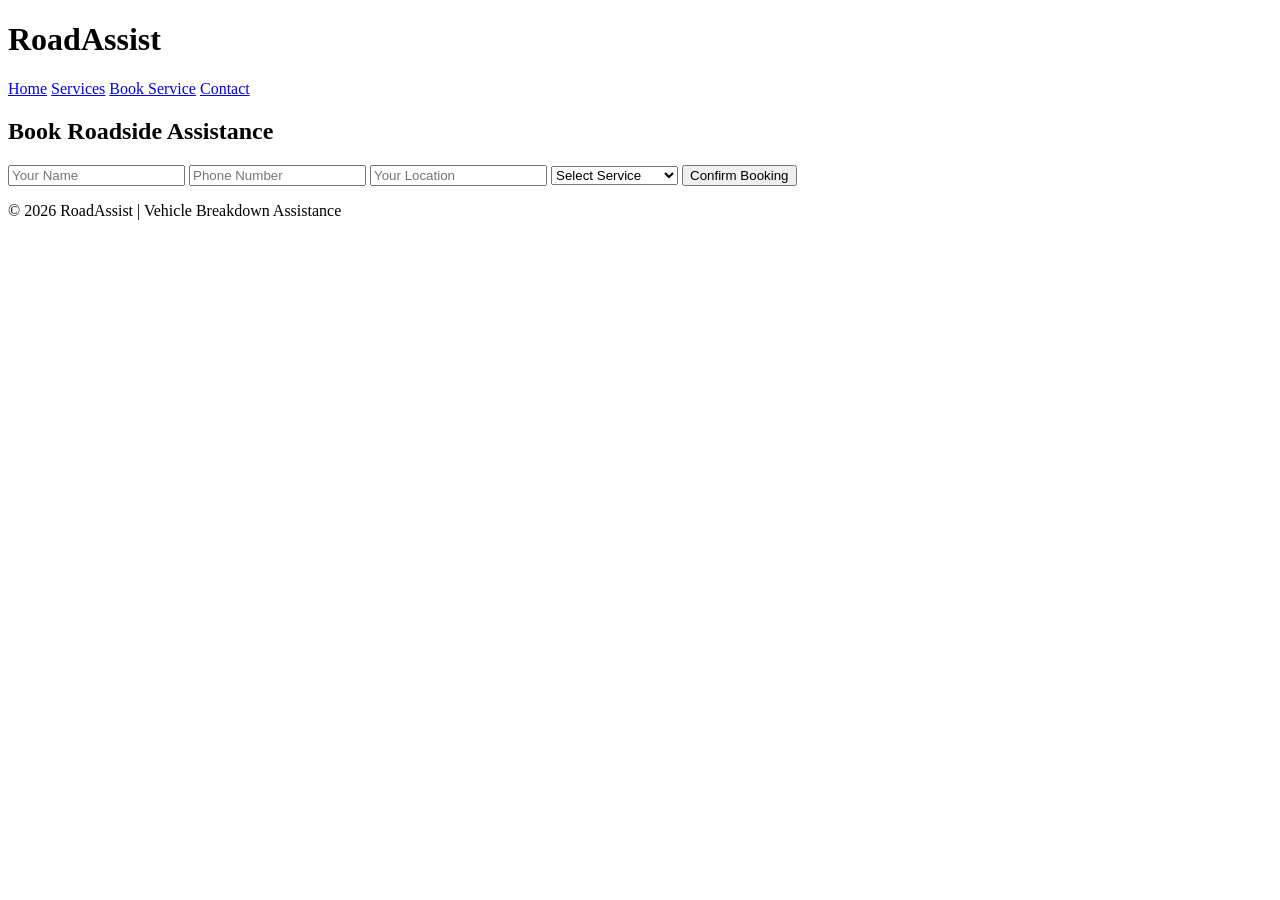
==== booking.html @ ad4aa3b8 "Add files via upload" ====
<!DOCTYPE html>
<html lang="en">

<head>
<meta charset="UTF-8">
<meta name="viewport" content="width=device-width, initial-scale=1.0">

<title>Book Service - RoadAssist</title>

<link rel="stylesheet" href="css/style.css">
</head>

<body>

<header>

<h1 class="logo">RoadAssist</h1>

<nav>
<a href="index.html">Home</a>
<a href="#">Services</a>
<a href="booking.html">Book Service</a>
<a href="#">Contact</a>
</nav>

</header>


<section class="services">

<h2>Book Roadside Assistance</h2>

<form class="booking-form">

<input type="text" placeholder="Your Name" required>

<input type="tel" placeholder="Phone Number" required>

<input type="text" placeholder="Your Location" required>

<select required>

<option value="">Select Service</option>
<option>Car Towing</option>
<option>Battery Jumpstart</option>
<option>Fuel Delivery</option>
<option>Vehicle Repair</option>

</select>

<button class="main-btn">Confirm Booking</button>

</form>

</section>


<footer>

<p>© 2026 RoadAssist | Vehicle Breakdown Assistance</p>

</footer>
<script src="js/script.js"></script>

</body>

</html>
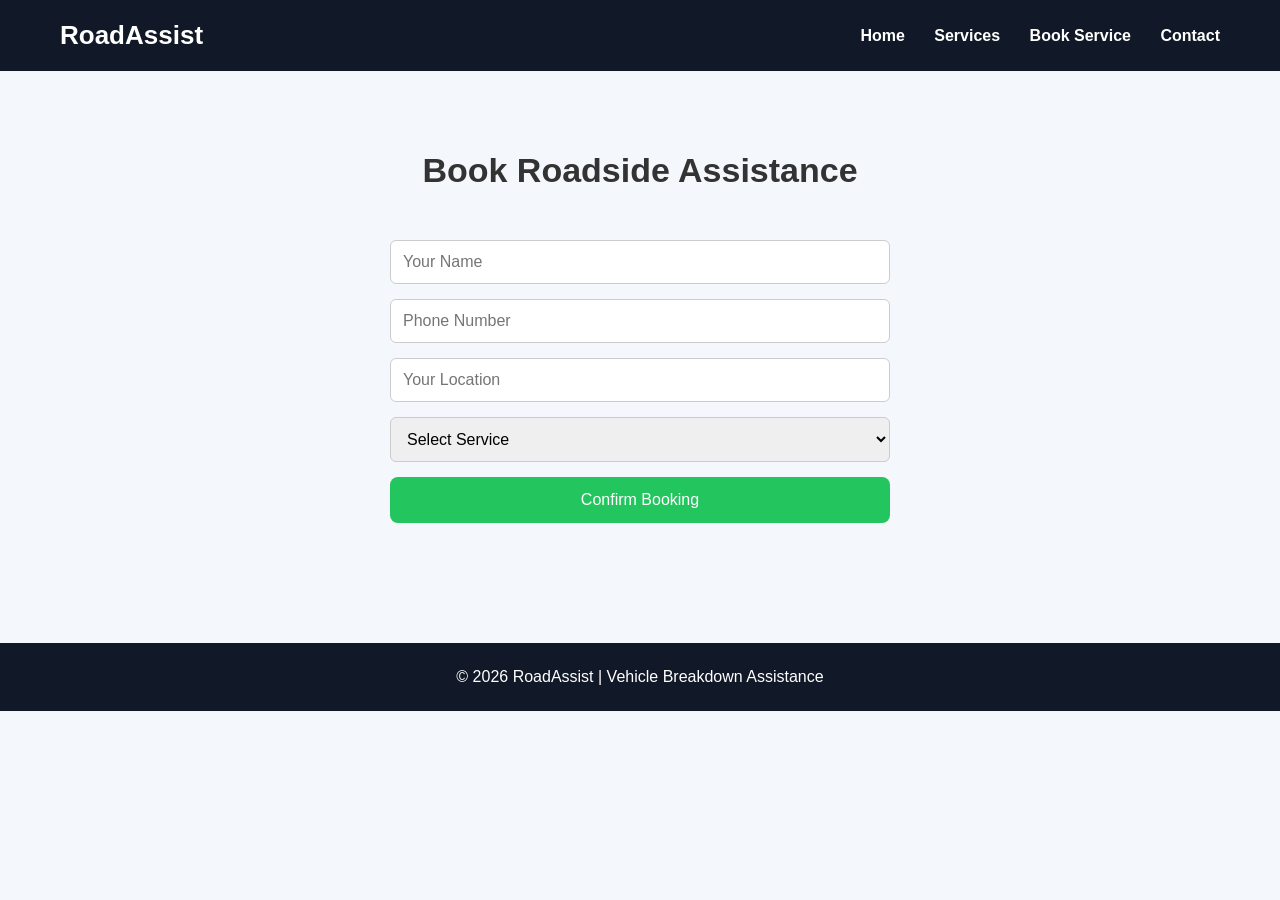
==== commit 2d566d5b: "Add files via upload" ====
--- a/booking.html
+++ b/booking.html
@@ -7,7 +7,7 @@
 
 <title>Book Service - RoadAssist</title>
 
-<link rel="stylesheet" href="css/style.css">
+<link rel="stylesheet" href="style.css">
 </head>
 
 <body>
--- a/style.css
+++ b/style.css
@@ -0,0 +1,241 @@
+/* GLOBAL RESET */
+
+*{
+margin:0;
+padding:0;
+box-sizing:border-box;
+font-family:Arial, sans-serif;
+}
+
+html{
+scroll-behavior:smooth;
+}
+
+body{
+background:#f4f7fb;
+color:#333;
+}
+
+
+/* NAVBAR */
+
+header{
+display:flex;
+justify-content:space-between;
+align-items:center;
+padding:20px 60px;
+background:#111827;
+color:white;
+}
+
+.logo{
+font-size:26px;
+font-weight:bold;
+}
+
+nav a{
+color:white;
+margin-left:25px;
+text-decoration:none;
+font-weight:bold;
+position:relative;
+}
+
+nav a::after{
+content:"";
+position:absolute;
+width:0;
+height:2px;
+background:#38bdf8;
+bottom:-5px;
+left:0;
+transition:0.3s;
+}
+
+nav a:hover::after{
+width:100%;
+}
+
+
+/* HERO SECTION */
+
+.hero{
+
+height:80vh;
+
+background:
+linear-gradient(rgba(0,0,0,0.6),rgba(0,0,0,0.6)),
+url("https://images.unsplash.com/photo-1503376780353-7e6692767b70");
+
+background-size:cover;
+background-position:center;
+
+display:flex;
+align-items:center;
+justify-content:center;
+
+text-align:center;
+color:white;
+
+}
+
+.hero-content{
+max-width:700px;
+padding:20px;
+}
+
+.hero h2{
+font-size:48px;
+font-weight:700;
+letter-spacing:1px;
+margin-bottom:20px;
+}
+
+.hero p{
+font-size:20px;
+opacity:0.9;
+margin-bottom:30px;
+}
+
+
+/* BUTTON */
+
+.main-btn{
+
+background:#22c55e;
+color:white;
+padding:14px 30px;
+border:none;
+border-radius:8px;
+font-size:16px;
+cursor:pointer;
+transition:0.3s;
+
+}
+
+.main-btn:hover{
+
+background:#16a34a;
+transform:scale(1.05);
+
+}
+
+.main-btn:active{
+transform:scale(0.95);
+}
+
+
+/* SERVICES */
+
+.services{
+
+padding:80px 40px;
+text-align:center;
+
+}
+
+.services h2{
+
+font-size:34px;
+margin-bottom:50px;
+
+}
+
+.service-grid{
+
+display:grid;
+grid-template-columns:repeat(auto-fit,minmax(250px,1fr));
+gap:30px;
+
+}
+
+.service-card{
+
+background:white;
+padding:40px;
+border-radius:12px;
+box-shadow:0 10px 25px rgba(0,0,0,0.1);
+transition:0.4s;
+
+}
+
+.service-card i{
+
+font-size:40px;
+color:#2563eb;
+margin-bottom:15px;
+
+}
+
+.service-card:hover{
+
+transform:translateY(-10px);
+box-shadow:0 20px 40px rgba(0,0,0,0.2);
+
+}
+
+
+/* CTA */
+
+.cta{
+
+background:#2563eb;
+color:white;
+text-align:center;
+padding:80px 20px;
+
+}
+
+.cta h2{
+font-size:32px;
+margin-bottom:15px;
+}
+
+.cta p{
+margin-bottom:25px;
+}
+
+
+/* FOOTER */
+
+footer{
+
+background:#111827;
+color:white;
+text-align:center;
+padding:25px;
+
+}
+
+
+/* MOBILE */
+
+@media (max-width:768px){
+
+header{
+flex-direction:column;
+gap:10px;
+}
+
+.hero h2{
+font-size:34px;
+}
+
+}
+/* BOOKING FORM */
+
+.booking-form{
+max-width:500px;
+margin:40px auto;
+display:flex;
+flex-direction:column;
+gap:15px;
+}
+
+.booking-form input,
+.booking-form select{
+padding:12px;
+border-radius:6px;
+border:1px solid #ccc;
+font-size:16px;
+}
